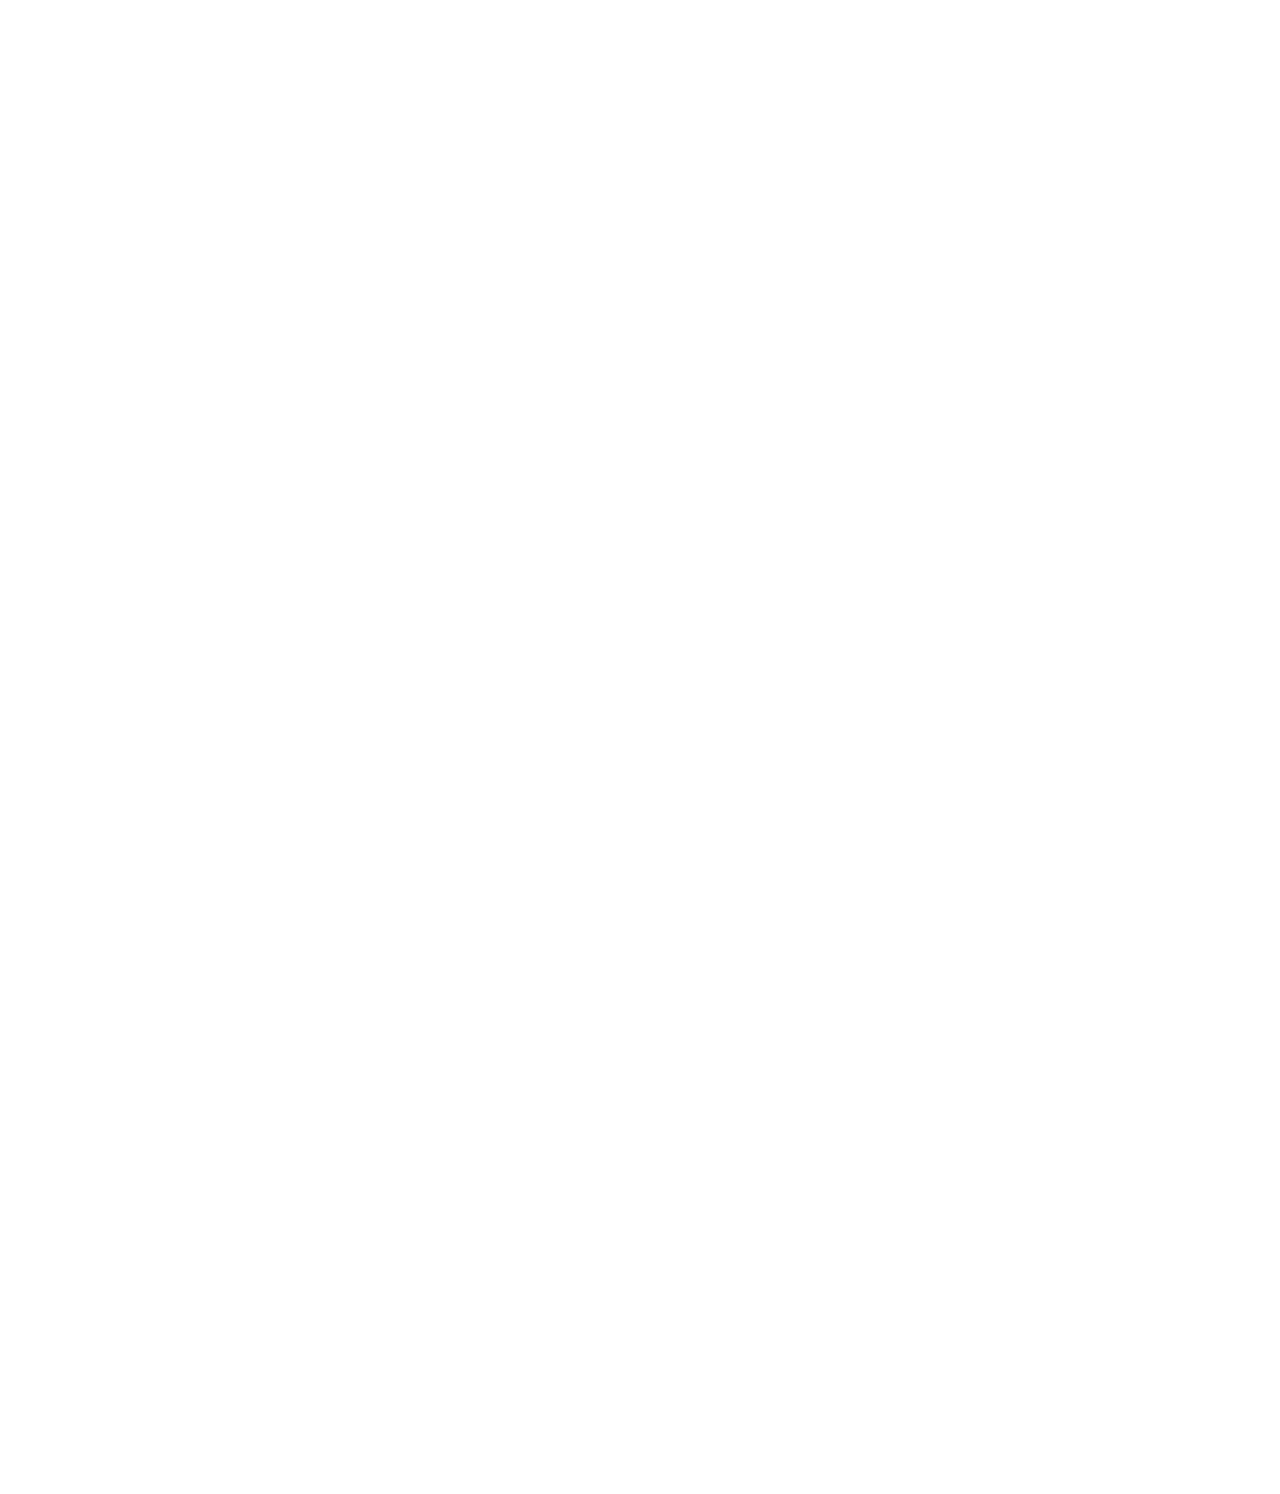
==== index.html @ af14ffcd "Initial commit" ====
<!DOCTYPE html>
<html>
  <head>
    <meta charset="utf-8">
    <meta name="viewport" content="width=device-width">
    <title>JebobaTea</title>
    <link href="https://cdn.jsdelivr.net/npm/daisyui@2.19.0/dist/full.css" rel="stylesheet" type="text/css"/>
    <link href="/static/styles/style.css" rel="stylesheet" type="text/css"/>
    <script src="https://cdn.tailwindcss.com"></script>
  </head>
  <body style="overflow-y: hidden;">
    <div class="navbar bg-base-100">
      <div class="navbar-start">
        <div class="dropdown">
          <label tabindex="0" class="btn btn-ghost btn-circle">
            <svg xmlns="http://www.w3.org/2000/svg" class="h-5 w-5" fill="none" viewBox="0 0 24 24" stroke="currentColor"><path stroke-linecap="round" stroke-linejoin="round" stroke-width="2" d="M4 6h16M4 12h16M4 18h7" /></svg>
          </label>
          <ul tabindex="0" class="menu menu-compact dropdown-content mt-3 p-2 shadow bg-base-100 rounded-box w-52">
            <li><a class="btn btn-ghost normal-case text-xl xs:text-xs" href="/index.html">Homepage</a></li>
            <li><a class="btn btn-ghost normal-case text-xl xs:text-xs" href="/projects.html">My Projects</a></li>
            <li><a class="btn btn-ghost normal-case text-xl xs:text-xs" href="https://github.com/JebobaTea">Github</a></li>
          </ul>
        </div>
      </div>
      <div class="navbar-center">
        <a class="btn btn-ghost normal-case text-xl">JebobaTea</a>
      </div>
      <div class="navbar-end">
      </div>
    </div>
    <div class="hero min-h-screen" style="background-image: url(https://cdn.pixabay.com/photo/2013/08/22/19/18/flowers-174817_960_720.jpg);">
      <div class="hero-content text-center text-neutral-content">
        <div>
          <h1 class="mb-5 text-5xl lg:text-7xl font-bold">JebobaTea</h1>
          <p class="mb-5">Web Dev | Python | High school student based in Northern Virginia and a fast learner</p>
        </div>
      </div>
    </div>
  </body>
</html>
---- static/styles/style.css ----
* {
    color: white;
}

*::-webkit-scrollbar {
    display: none;
}

.logo {
  margin-top: 2%;
  display: inline-block;
  border-radius: 50%;
  width: 7vh;
}

@media (max-width: 380px) {
  .logo {
    width: 5vh;
  }
}
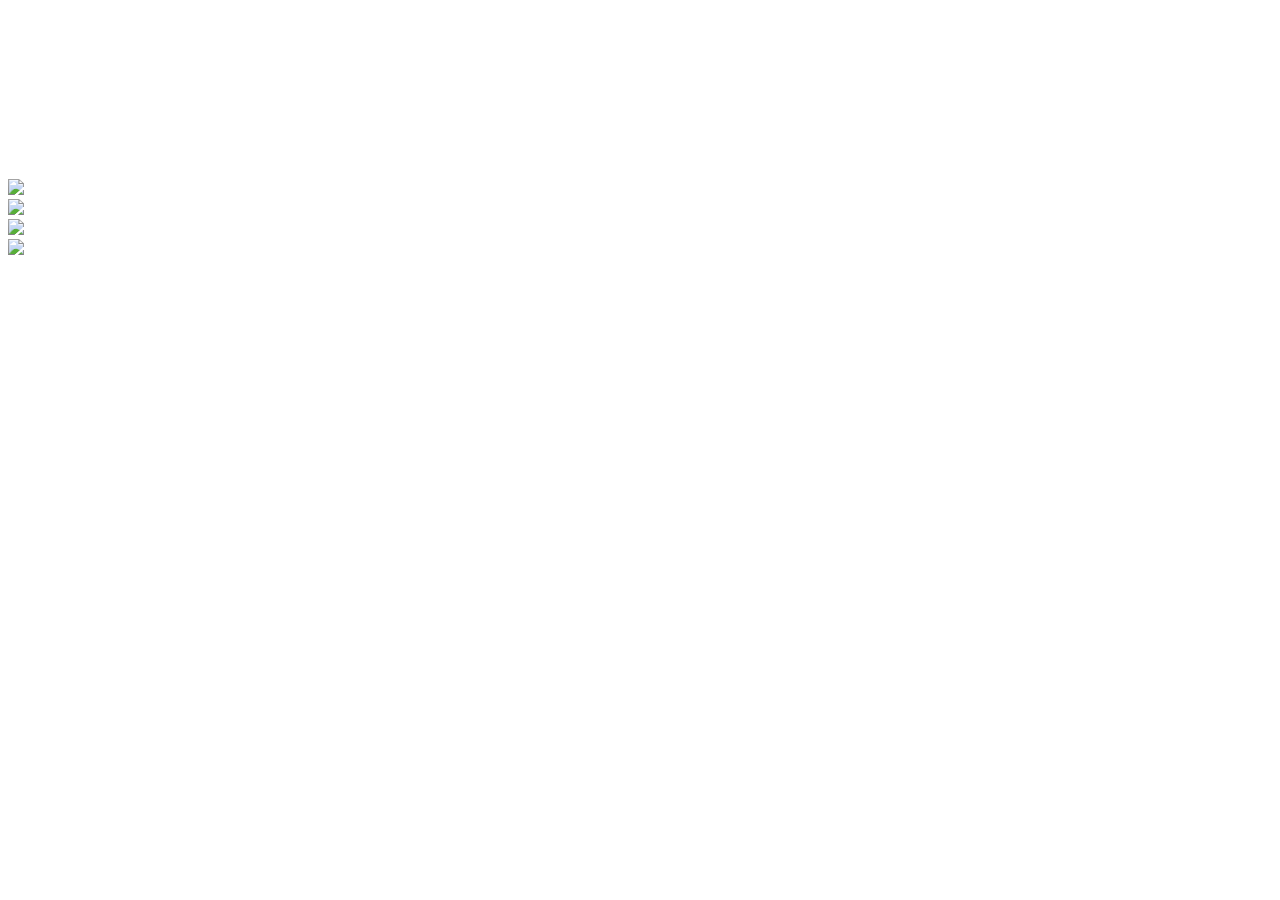
==== commit f003ba4f: "Update index.html" ====
--- a/index.html
+++ b/index.html
@@ -1,40 +1,109 @@
 <!DOCTYPE html>
-<html>
+<html data-theme="night">
   <head>
     <meta charset="utf-8">
     <meta name="viewport" content="width=device-width">
     <title>JebobaTea</title>
-    <link href="https://cdn.jsdelivr.net/npm/daisyui@2.19.0/dist/full.css" rel="stylesheet" type="text/css"/>
-    <link href="/static/styles/style.css" rel="stylesheet" type="text/css"/>
+    <link href="https://cdn.jsdelivr.net/npm/daisyui@2.19.0/dist/full.css" rel="stylesheet" type="text/css" />
+    <link href="/static/styles/style.css" rel="stylesheet" type="text/css" />
     <script src="https://cdn.tailwindcss.com"></script>
   </head>
-  <body style="overflow-y: hidden;">
-    <div class="navbar bg-base-100">
-      <div class="navbar-start">
-        <div class="dropdown">
-          <label tabindex="0" class="btn btn-ghost btn-circle">
-            <svg xmlns="http://www.w3.org/2000/svg" class="h-5 w-5" fill="none" viewBox="0 0 24 24" stroke="currentColor"><path stroke-linecap="round" stroke-linejoin="round" stroke-width="2" d="M4 6h16M4 12h16M4 18h7" /></svg>
-          </label>
-          <ul tabindex="0" class="menu menu-compact dropdown-content mt-3 p-2 shadow bg-base-100 rounded-box w-52">
-            <li><a class="btn btn-ghost normal-case text-xl xs:text-xs" href="/index.html">Homepage</a></li>
-            <li><a class="btn btn-ghost normal-case text-xl xs:text-xs" href="/projects.html">My Projects</a></li>
-            <li><a class="btn btn-ghost normal-case text-xl xs:text-xs" href="https://github.com/JebobaTea">Github</a></li>
-          </ul>
+  <body class="bg-base-300">
+    <div class="pt-20 bg-base-300">
+      <div class="container mx-auto flex flex-col md:flex-row items-center my-12 md:my-24 lg:px-20 sm:px-10">
+        <div class="flex flex-col w-full lg:w-1/3 justify-center items-start p-8">
+          <h1 class="text-3xl md:text-5xl tracking-loose text-primary">JebobaTea</h1>
+          <h2 class="text-2xl md:text-3xl leading-relaxed md:leading-snug mb-2 text-secondary"
+            style="font-family: 'NerdFontsSymbols Nerd Font'">   </h2>
+          <p class="text-sm md:text-base mb-4">High school student based in Northern Virginia</p>
+          <a href="https://github.com/JebobaTea"
+            class="bg-transparent hover:bg-accent text-teritary hover:text-neutral rounded shadow hover:shadow-lg py-2 px-4 border border-accent hover:border-transparent">Github</a>
+        </div>
+        <div><img class="mt-5 lg:hidden sm:block mask mask-hexagon" src="https://i.imgur.com/AIpjuTW.jpg"
+            style="max-width: 75vw;"></div>
+        <div class="p-8 mt-12 mb-6 md:mb-0 md:mt-0 ml-0 md:ml-12 lg:w-2/3 justify-center hidden lg:flex">
+          <div class="h-48 flex flex-wrap content-center">
+            <div><img class="inline-block mt-28 hidden xl:block mask mask-hexagon" src="https://i.imgur.com/AIpjuTW.jpg"
+                style="max-width: 15vw;"></div>
+            <div><img class="inline-block mt-24 md:mt-0 p-8 md:p-0 mask mask-hexagon"
+                src="https://i.imgur.com/ttsF8DS.jpg" style="max-width: 17vw;"></div>
+            <div><img class="inline-block mt-28 hidden lg:block mask mask-hexagon" src="https://i.imgur.com/o9FPu5n.jpg"
+                style="max-width: 15vw;"></div>
+          </div>
         </div>
       </div>
-      <div class="navbar-center">
-        <a class="btn btn-ghost normal-case text-xl">JebobaTea</a>
-      </div>
-      <div class="navbar-end">
-      </div>
     </div>
-    <div class="hero min-h-screen" style="background-image: url(https://cdn.pixabay.com/photo/2013/08/22/19/18/flowers-174817_960_720.jpg);">
-      <div class="hero-content text-center text-neutral-content">
-        <div>
-          <h1 class="mb-5 text-5xl lg:text-7xl font-bold">JebobaTea</h1>
-          <p class="mb-5">Web Dev | Python | High school student based in Northern Virginia and a fast learner</p>
+    <div class="container px-16 py-10 mx-auto bg-base-300">
+      <h1 class="text-3xl text-primary capitalize lg:text-4xl">My Projects</h1>
+      <div class="grid gap-8 mt-8 md:mt-16 grid-cols-2">
+        <div class="lg:flex">
+          <img class="object-cover w-full h-56 rounded-lg lg:w-64"
+            src="https://i.imgur.com/QkbsUze.png"
+            alt="">
+          <div class="flex flex-col py-8 lg:mx-6">
+            <a href="#" class="text-xl hover:underline">
+              SNAP
+            </a>
+            <span class="text-sm">A work-in-progress website to showcase my photography, while experimenting with Rellax.js</span>
+          </div>
+        </div>
+        <div class="lg:flex">
+          <img class="object-cover w-full h-56 rounded-lg lg:w-64"
+            src="https://imgs.search.brave.com/7KT61eTkgq4PjRs4jL3qU3ef2ou8Pq5XrVg8YC6TfB4/rs:fit:1200:1080:1/g:ce/aHR0cHM6Ly93YWxs/cGFwZXJjYXZlLmNv/bS93cC93cDcwNzYw/NzYuanBn"
+            alt="">
+          <div class="flex flex-col py-6 lg:mx-6">
+            <a href="#" class="text-xl hover:underline">
+              HySkyAuctions
+            </a>
+            <span class="text-sm">A work-in-progress website to provide a fast and easy-to-use website to view ingame auction prices for Hypixel Skyblock along with a suite of tools for profit calculation</span>
+          </div>
+        </div>
+        <div class="lg:flex">
+          <img class="object-cover w-full h-56 rounded-lg lg:w-64"
+            src="https://global-uploads.webflow.com/5e157548d6f7910beea4e2d6/62a07b53139aec4c1fd07771_discord-logo.png"
+            alt="">
+          <div class="flex flex-col py-6 lg:mx-6">
+            <a href="#" class="text-xl hover:underline">
+              Astraea
+            </a>
+            <span class="text-sm">A simple and lightweight Discord utility bot with moderation and miscellaneous fun features</span>
+          </div>
+        </div>
+        <div class="lg:flex">
+          <img class="object-cover w-full h-56 rounded-lg lg:w-64"
+            src="https://global-uploads.webflow.com/5e157548d6f7910beea4e2d6/62a07b53139aec4c1fd07771_discord-logo.png"
+            alt="">
+          <div class="flex flex-col py-6 lg:mx-6">
+            <a href="#" class="text-xl hover:underline">
+              SkyAuctionSniper
+            </a>
+            <span class="text-sm">A simple Discord utility bot to snipe abnormally low auctions by searching for large margins between in-game prices</span>
+          </div>
+        </div>
+        <div class="lg:flex">
+          <img class="object-cover w-full h-56 rounded-lg lg:w-64"
+            src="https://global-uploads.webflow.com/5e157548d6f7910beea4e2d6/62a07b53139aec4c1fd07771_discord-logo.png"
+            alt="">
+          <div class="flex flex-col py-6 lg:mx-6">
+            <a href="#" class="text-xl hover:underline">
+              Cadenza
+            </a>
+            <span class="text-sm">A simple Discord music bot to download, queue, and play music on Discord voice channels through youtube-dl</span>
+          </div>
+        </div>
+        <div class="lg:flex">
+          <img class="object-cover w-full h-56 rounded-lg lg:w-64"
+            src="https://i.ytimg.com/vi/BjH-pFGlZ0M/maxresdefault.jpg"
+            alt="">
+  
+          <div class="flex flex-col py-6 lg:mx-6">
+            <a href="#" class="text-xl hover:underline">
+              ROAR
+            </a>
+            <span class="text-sm">Autonomously control a CARLA agent through the use of a Porportional-Integral Derivative controller</span>
+          </div>
         </div>
       </div>
     </div>
   </body>
-</html>+</html>
